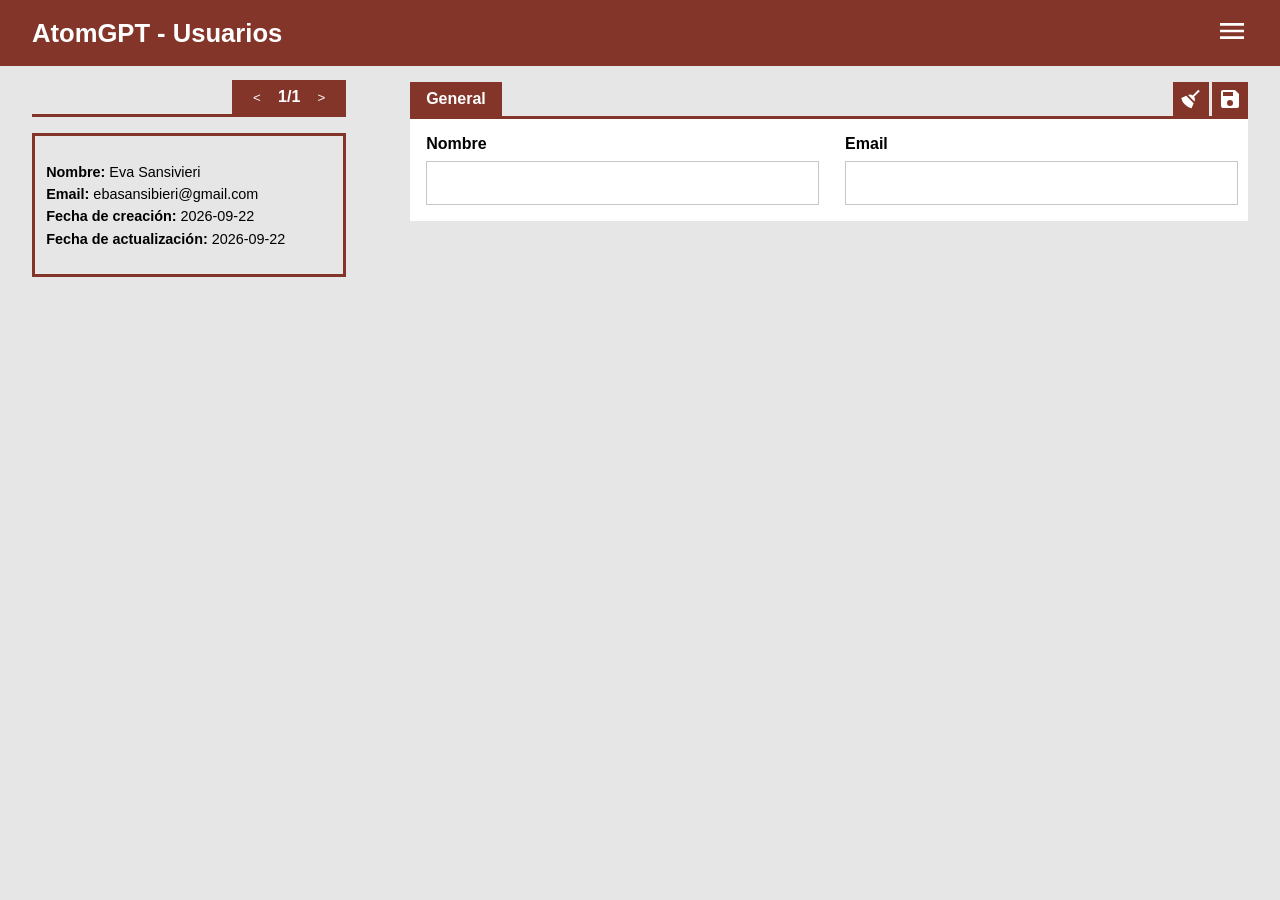
==== panel-admin/index.html @ 0af40ba8 "admin" ====
<!DOCTYPE html>
<html lang="en">

<head>
  <meta charset="UTF-8">
  <meta name="viewport" content="width=device-width, initial-scale=1.0">
  <title>Panel Admin</title>
  <link rel="stylesheet" href="style.css">
  <script type="module" src="./src/index.js"></script>
</head>

<body>
  <header-component>
    <logo-component></logo-component>
    <menu-component></menu-component>
  </header-component>

  <main-component>
    <table-component></table-component>
    <form-component></form-component>
  </main-component>
</body>

</html>
---- panel-admin/style.css ----
* {
  margin: 0;
  padding: 0;
  box-sizing: border-box;
}

body {
  font-family: Arial, Helvetica, sans-serif;
  background-color: hsl(0, 0%, 90%);
}

header {
  background-color: hsl(7, 51%, 34%);
  display: flex;
  align-items: center;
}

.header-title {
  display: flex;
  justify-content: left;
  padding: 0.5rem;
  width: 50%;
  font-size: 0.8rem;
  color: hsl(0, 0%, 100%);
  margin-left: 2rem;
}

.menu {
  background-color: hsl(7, 51%, 34%);
  display: flex;
  justify-content: right;
  padding: 0.5rem;
  width: 50%;
}

.menu svg {
  width: 2rem;
  height: 2rem;
  fill: white;
  cursor: pointer;
  margin-right: 2rem;
}

main {
  display: flex;
  justify-content: space-evenly;
  padding: 0 2rem;
  width: 100%;
  margin-top: 5rem;
  gap: 4rem;
}

.user-wrap {
  width: 25%;
  display: flex;
  flex-direction: column;
}

.user-pager {
  display: flex;
  justify-content: flex-end;
  padding: 1rem 0;
  border-bottom: 0.2rem solid hsl(7, 51%, 34%);
  margin-bottom: 1rem;
  position: relative;
}

.user-pager .tab {
  position: absolute;
  background-color: hsl(7, 51%, 34%);
  color: hsl(0, 0%, 100%);
  font-weight: bold;
  padding: 0.1rem 0.5rem;
  bottom: 0.01rem;
}

.user-pager .tab button {
  background-color: transparent;
  color: hsl(0, 0%, 100%);
  padding: 0.5rem 0.8rem;
  border: none;
}

.user {
  padding: 0.5rem;
  display: flex;
  flex-direction: column;
  font-weight: 500;
  border: 0.2rem solid hsl(7, 51%, 34%);
}

.user p {
  padding: 0.2rem;
  font-size: 0.9rem;
}

.card {
  width: 70%;
  background-color: hsla(40, 29%, 92%, 0.267);
  height: 20vh;
}

.tab-bar {
  display: flex;
  background-color: hsl(0, 0%, 100%);
}

.tab {
  background-color: hsl(7, 51%, 34%);
  color: hsl(0, 0%, 100%);
  padding: 0.5rem 1rem;
  font-weight: bold;
}

.form {
  border-top: 0.2rem solid hsl(7, 51%, 34%);
  padding: 1rem;
}

.input-row {
  display: flex;
  gap: 2rem;
}

.input-container {
  display: flex;
  flex-direction: column;
  gap: 0.5rem;
  width: 50%;
}

.input-container input {
  width: 100%;
  height: 2.5rem;
  border: 0.1rem solid hsl(0, 0%, 78%);
}

.form form {
  display: flex;
  flex-direction: column;
  gap: 1rem;
}
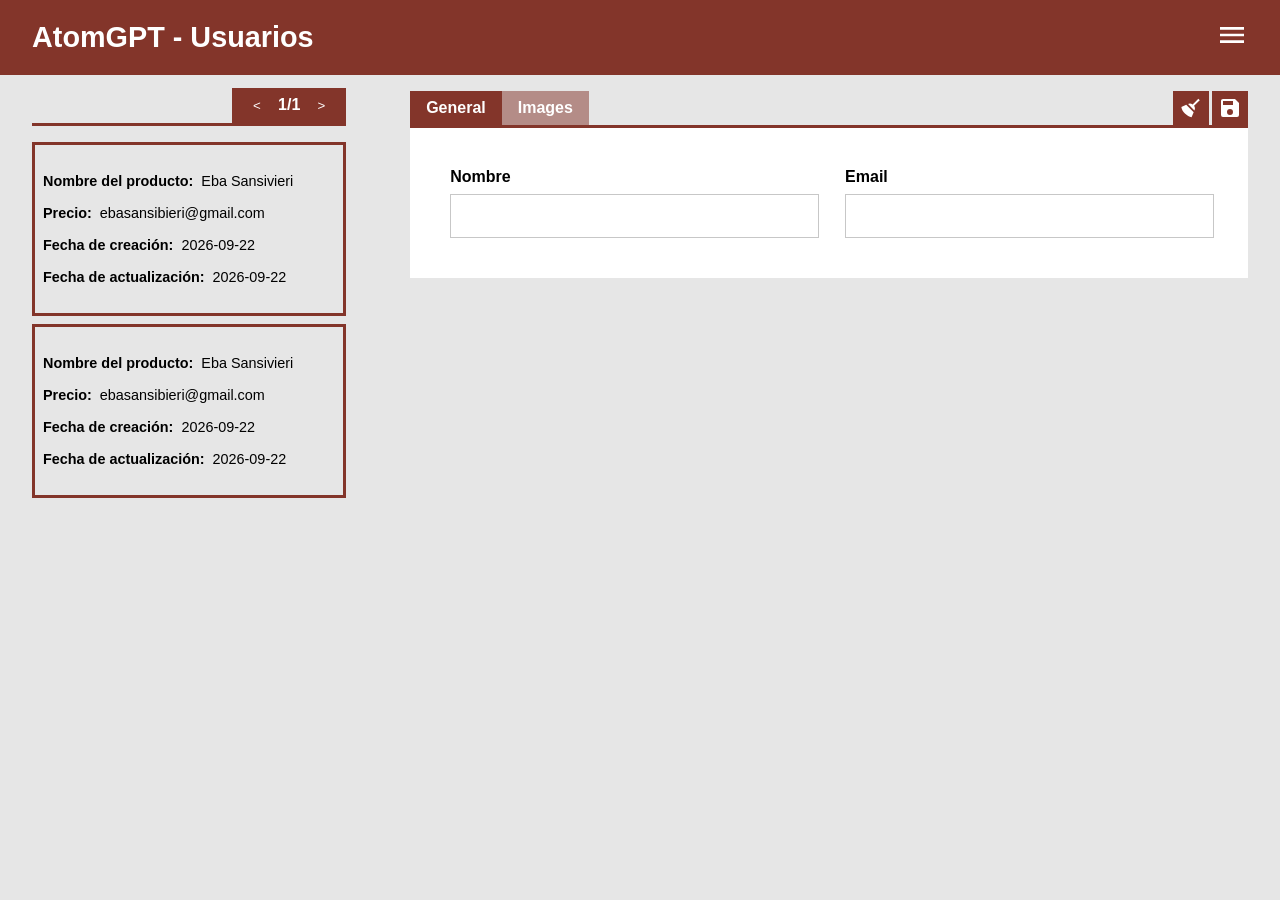
==== commit cbd715f0: "labels" ====
--- a/panel-admin/index.html
+++ b/panel-admin/index.html
@@ -16,7 +16,12 @@
   </header-component>
 
   <main-component>
-    <table-component></table-component>
+    <table-component labels='{
+      "producto": "Nombre del producto",
+      "precio": "Precio",
+      "fechaCreacion": "Fecha de creación",
+      "fechaActualizacion": "Fecha de actualización"
+    }'></table-component>
     <form-component></form-component>
   </main-component>
 </body>
